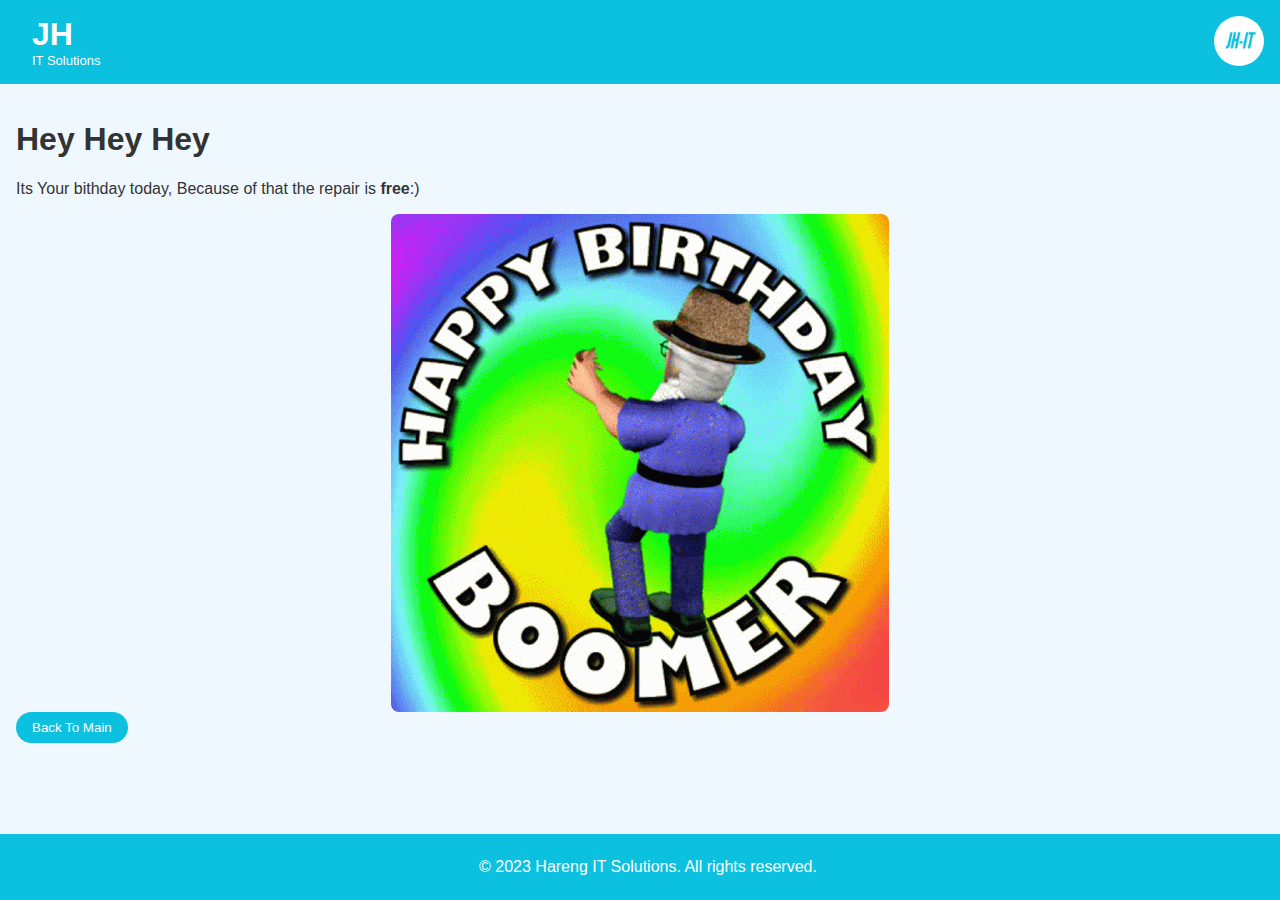
==== pricing.html @ 73f9da96 "init gebGEschenk" ====
<!DOCTYPE html>
<html lang="en">
<head>
    <meta charset="UTF-8">
    <meta name="viewport" content="width=device-width, initial-scale=1.0">
    <title>Hareng IT Solutions</title>
    <link rel="stylesheet" href="/style.css">
</head>
<body>
    <header>
        <div class="headerInfo">
             <h1>JH</h1>
             <span>IT Solutions</span>
         </div>
        <div>
            <div class="headerimg"></div>
        </div>

    </header>
    <main>
        <h1>Hey Hey Hey</h1>

        <p>Its Your bithday today, Because of that the repair is <strong>free</strong>:)</p>
        <div class="service">
            <img src="img/happy-birthday-old-man-boomer-wbc8hr5eacxs31on.gif" alt="Happy Birthday">
        </div>
        <a href="intex.html"><button>Back To Main</button></a>
    </main>
    <footer>
        <p>&copy; 2023 Hareng IT Solutions. All rights reserved.</p>
    </footer>
</body>
</html>
---- style.css ----
body {
    font-family: Arial, sans-serif;
    margin: 0;
    padding: 0;
    background-color: #f0f8ff;
    color: #333;
}

header {
    background-color: #0cc0df;
    color: white;
    padding: 1rem;
    text-align: left;
    display: flex;
    flex-direction: row;
    justify-content: space-between;
}


header .headerInfo{
    display: flex;
    flex-direction: column;
    justify-content: center;
    margin-left: 1rem;
}
header h1 {
    position: relative;
    display: inline-block;
    padding: 0;
    margin: 0;
}
header span {
    font-size: small;
    font-weight: lighter;
}
header .headerimg {
    background-image: url("img/JH-IT\ \(1\).png");
    width: 50px;
    height: 50px;
    background-size: 200%;
    background-position: center;
    border-radius: 50px;

}
button {
    background-color: #0cc0df;
    color: white;
    border: none;
    padding: .5rem 1rem;
    border-radius: 10em;
    cursor: pointer;
}
main h2 {
    margin-top: 0;
}


.logo {
    font-size: 2rem;
    font-weight: bold;
}

main {
    padding: 1rem;
    padding-bottom: 3rem;
}

.intro, .services {
    margin-bottom: 2rem;
}

.service {
    display: flex;
    flex-direction: column;
    align-items: center;
    margin-bottom: 1rem;
}

.service img {
    max-width: 100%;
    height: auto;
    border-radius: 8px;
}

footer {
    background-color: #0cc0df;
    color: white;
    text-align: center;
    padding: .5rem;
    position: fixed;
    width: 100%;
    bottom: 0;
}
.p {
    margin-top: .5em;
}

@media (min-width: 600px) {
    .services {
        display: flex;
        justify-content: space-around;
    }

    .service {
        flex: 1;
        margin: 0 1rem;
    }
}
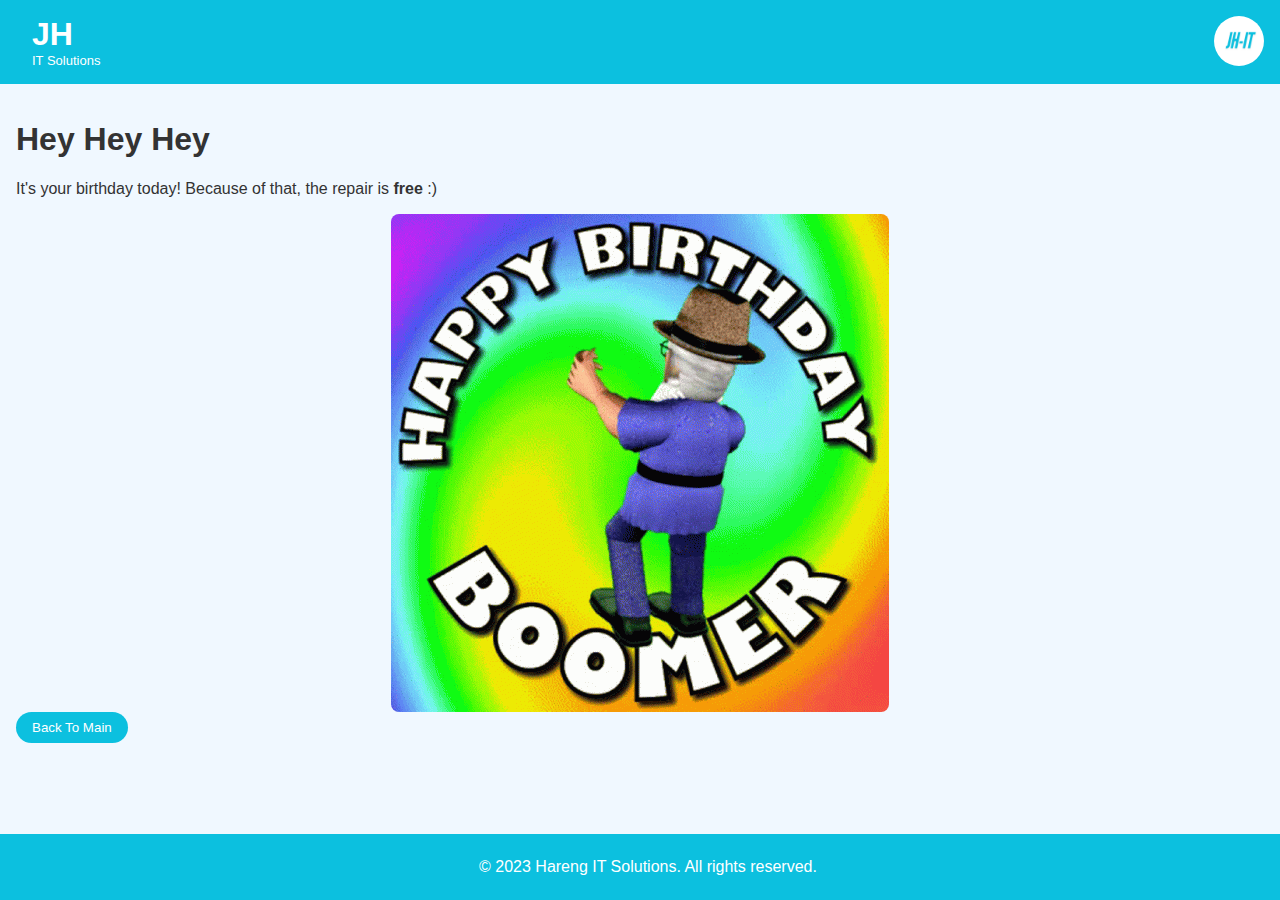
==== commit 2d594a53: "Update pricing.html" ====
--- a/pricing.html
+++ b/pricing.html
@@ -4,7 +4,7 @@
     <meta charset="UTF-8">
     <meta name="viewport" content="width=device-width, initial-scale=1.0">
     <title>Hareng IT Solutions</title>
-    <link rel="stylesheet" href="/style.css">
+    <link rel="stylesheet" href="style.css">
 </head>
 <body>
     <header>
@@ -15,19 +15,17 @@
         <div>
             <div class="headerimg"></div>
         </div>
-
     </header>
     <main>
         <h1>Hey Hey Hey</h1>
-
-        <p>Its Your bithday today, Because of that the repair is <strong>free</strong>:)</p>
+        <p>It's your birthday today! Because of that, the repair is <strong>free</strong> :)</p>
         <div class="service">
             <img src="img/happy-birthday-old-man-boomer-wbc8hr5eacxs31on.gif" alt="Happy Birthday">
         </div>
-        <a href="intex.html"><button>Back To Main</button></a>
+        <a href="index.html"><button>Back To Main</button></a>
     </main>
     <footer>
         <p>&copy; 2023 Hareng IT Solutions. All rights reserved.</p>
     </footer>
 </body>
-</html>+</html>
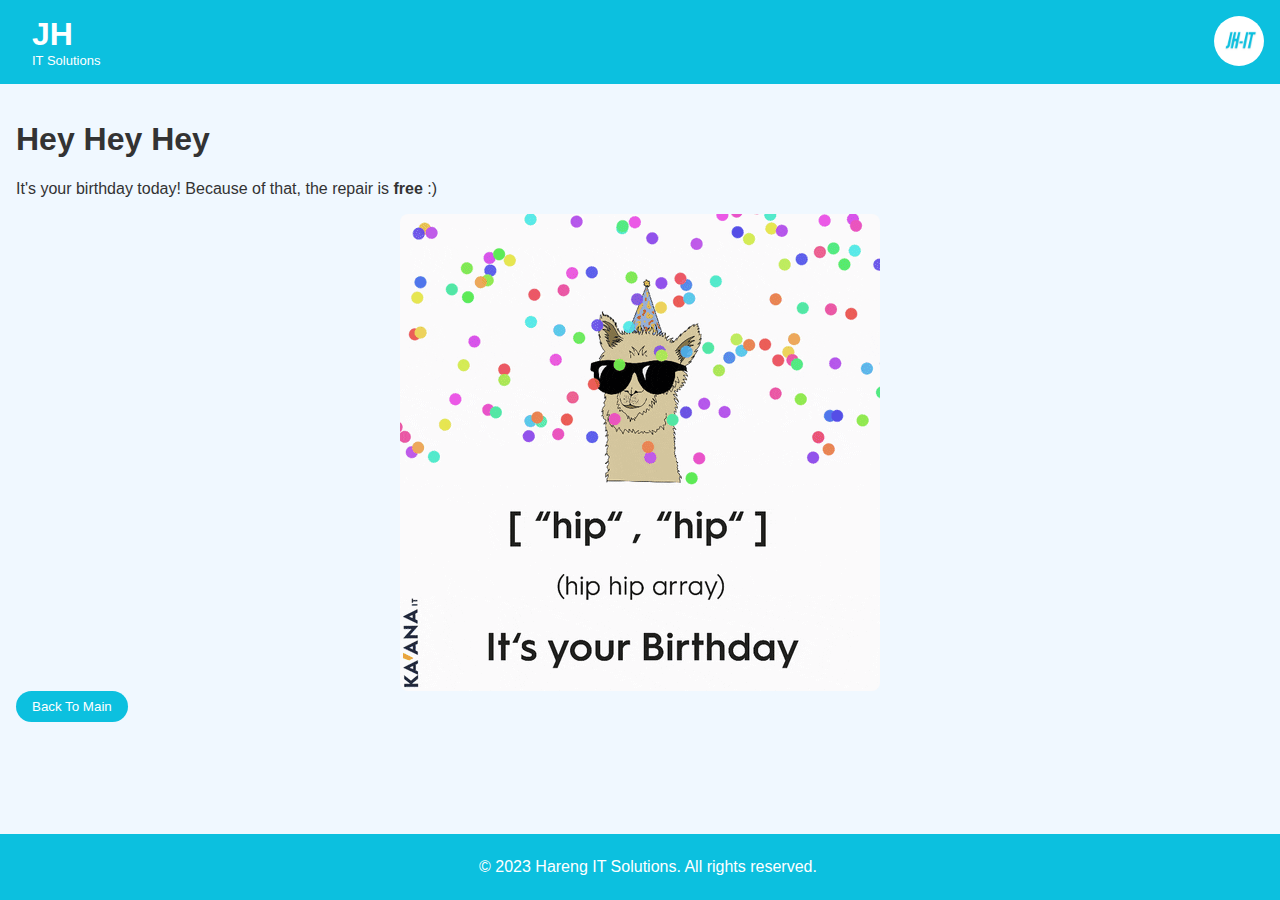
==== commit a586488e: "Update pricing.html" ====
--- a/pricing.html
+++ b/pricing.html
@@ -20,7 +20,7 @@
         <h1>Hey Hey Hey</h1>
         <p>It's your birthday today! Because of that, the repair is <strong>free</strong> :)</p>
         <div class="service">
-            <img src="img/happy-birthday-old-man-boomer-wbc8hr5eacxs31on.gif" alt="Happy Birthday">
+            <img src="img/lama.gif" alt="Happy Birthday">
         </div>
         <a href="index.html"><button>Back To Main</button></a>
     </main>
